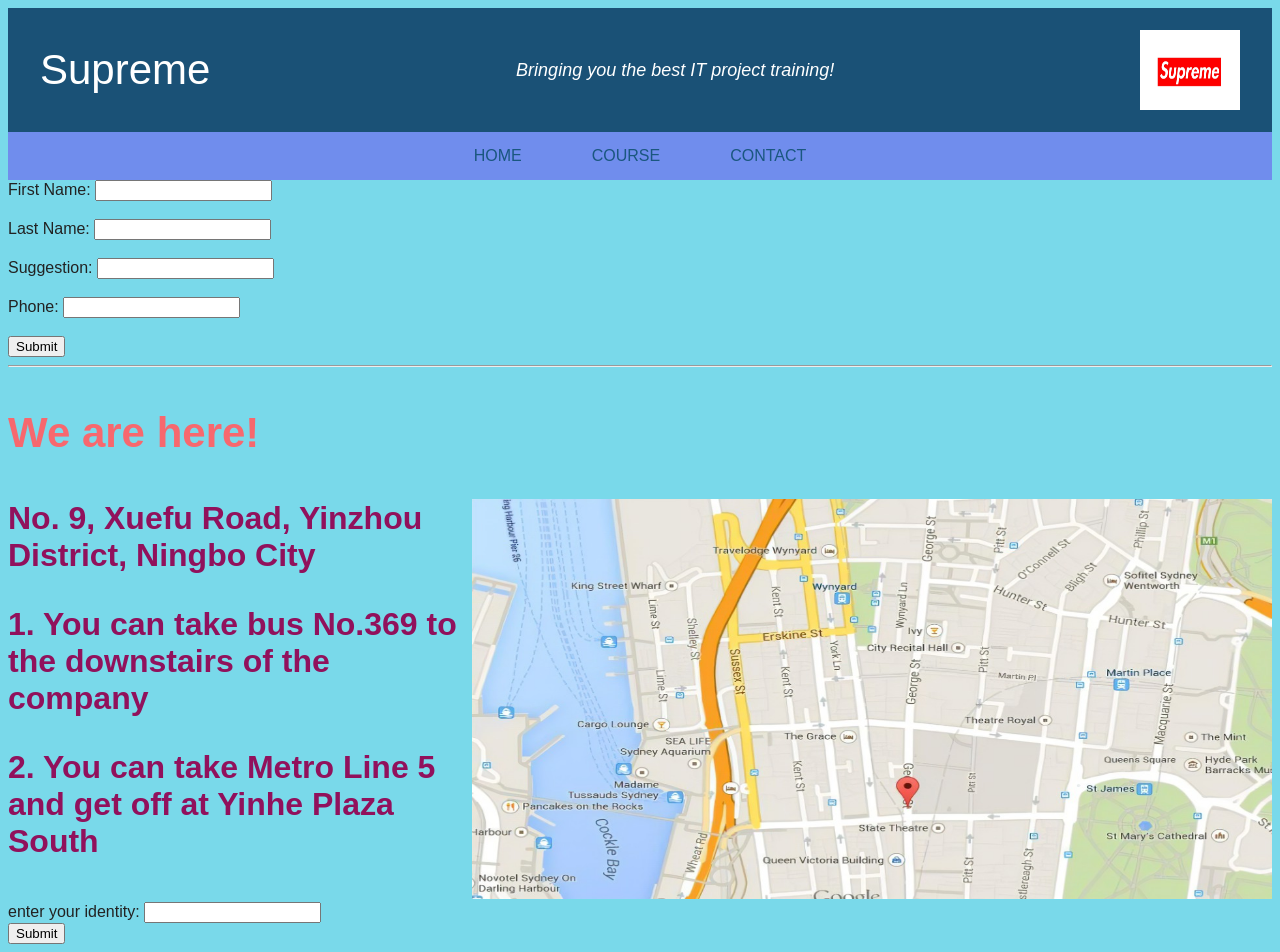
==== CONTACT.html @ 7de546ba "Add files via upload" ====
<!DOCTYPE html>
<html lang="en" >
<head>
  <meta charset="UTF-8">
  <title>CodePen - Flexbox grid layout w/ Mobile Menu</title>
 <link rel="stylesheet" href="./style2.css">

</head>
<body>
<!-- partial:index.partial.html -->
<header class="header">
    <div class="container">
      <h1 class="site-title">Supreme</h1>
    <span class="site-tagline">Bringing you the best IT project training!</span>
    <img src="LOGO.jpg" alt="LOGO.png"width="100" height="80">
  </div>
</header>
<nav class="main-nav">
  <div class="container">
    <ul>
      <li class="mobile-button"><a href="#">Menu</a></li>
    <li><a href="index.html">HOME</a></li>
    <li><a href="COURSE.html">COURSE</a></li>
    <li><a href="CONTACT.html">CONTACT</a></li>
  
  </ul>
  </div>
</nav>

<html>
<body>



  <html>
    <body>
    <script>  
    function validateform(){  
    var Firstname=document.myform.Firstname.value;
    var Lastname=document.myform.Lastname.value;  
    var Suggestion=document.myform.Suggestion.value; 
    var phone=document.myform.phone.value;  
      
    if (Firstname==null || Firstname==""){  
      alert("First Name can't be blank");  
      return false;  
    }
    
    if (Lastname==null || Lastname==""){  
      alert("Last Name can't be blank");  
      return false;  
    }
    
     if (Suggestion==null || Suggestion==""){  
      alert("Suggestion can't be blank");  
      return false;  
    }
    else if (isNaN(phone)){
     alert("Please enter the number")
      return false;
    }
    if (phone==null || phone==""){  
      alert("phone can't be blank");  
      return false;  
    }
    }  
    
    </script>  
    <body>  
    <form name="myform" method="post" action="mailto:username@hotmail.com" onsubmit="return validateform()" >  
    First Name: <input type="text" name="Firstname"><br/>  
    <br>
    Last Name:  <input type="text" name="Lastname"><br/> 
    <br>
    Suggestion: <input type="text" name="Suggestion"><br/> 
    <br>
    Phone: <input type="text" name="phone"><br/>  
    <br>
    <input type="submit" value="Submit">  
    </form>  
    </body>
    </html>


<hr>

<style>
  img {
    float: right;
  }
  </style>
  </head>
  <body>
  
  <h3>We are here!</h3>
  
  <p><img src="map.jpg" alt="Pineapple" style="width:800px;height:400px;margin-left:10px;">
  </p>
  <h4>
  <p>No. 9, Xuefu Road, Yinzhou District, Ningbo City</p>  
  <p>1. You can take bus No.369 to the downstairs of the company</p>
  <p>2. You can take Metro Line 5 and get off at Yinhe Plaza South</p>
  </h4>


  enter your identity: <input type="text" name="x"><br/> 
  <input type="submit" value="Submit"> 
  

  

  
    

</body>
</html>
---- style2.css ----
body {
  background: #79d9ea;
  font-family: "Nunito", sans-serif;
  color: #222;
}

* {
  transition: all .65s ease;
  box-sizing: border-box;
}

.container {
  max-width: 75em;
  margin: 0 auto;
}

.header {
  background: #1a5176;
  color: white;
  padding: 0.625em;
}
.header .container {
  display: flex;
  flex-direction: row;
  justify-content: space-between;
  align-items: center;
  flex-wrap: wrap;
}
.header .site-title, .header .site-tagline {
  font-weight: 400;
}
@media (max-width: 700px) {
  .header .site-title, .header .site-tagline {
    width: 100%;
    text-align: center;
  }
  .header .site-title {
    margin: 0;
  }
}

.site-title, h1, h2, h3 {
  font-family: "Righteous", sans-serif;
  font-size: 2.625em;
  color: #d3f4fb;
}

h3 {
  font-size: em;
  color: #f7686e;
}

h4 {
  font-size: 2em;
  color: #91115c;
}

.site-title {
  color: white;
}

.site-tagline {
  font-size: 1.125em;
  font-style: italic;
}

.main-nav {
  background: #708ded;
  color: white;
}
.main-nav a {
  color: #1A577F;
  text-decoration: none;
}
.main-nav ul, .main-nav li {
  list-style: none;
  margin: 0;
  padding: 0;
}
.main-nav ul {
  display: flex;
  align-items: center;
  flex-direction: row;
  justify-content: center;
  width: 100%;
}
.main-nav ul a {
  padding: 0.9375em 2.1875em;
  display: flex;
  text-transform: uppercase;
}
.main-nav ul a:hover, .main-nav ul a:focus {
  background: #1a1901;
  color: #419cd8;
}
.main-nav ul .mobile-button a {
  position: absolute;
  left: -99999em;
}
@media (max-width: 700px) {
  .main-nav ul {
    flex-wrap: wrap;
    justify-content: flex-start;
  }
  .main-nav ul a {
    position: absolute;
    left: -99999em;
  }
  .main-nav ul.open li {
    width: 100%;
  }
  .main-nav ul.open li.mobile-button a {
    background: #0a0a00;
    color: #0e3447;
  }
  .main-nav ul.open a {
    position: static;
  }
  .main-nav ul .mobile-button a {
    position: static;
  }
  .main-nav a {
    width: 100%;
  }
}

.full-bleed {
  background-size: cover;
  min-height: 300px;
  width: 100%;
  background-position: center center;
  background-repeat: no-repeat;
}

@media (max-width: 700px) {
  .full-bleed {
    min-height: 175px;
  }
}
.cool-photo {
  background-image: url(http://lorempixel.com/1300/400/abstract);
}

.cool-photo2 {
  background-image: url(http://lorempixel.com/1300/400/food);
}

.post {
  padding: 0.2em;
  font-size: 40px;
}

.columns {
  display: flex;
  width: 200%;
 
  justify-content: space-between;
  flex-wrap: wrap;
}
.columns .item {
  padding: 1.5625em;
  max-width: 47%;
  background: #b1dbf0;
  color: #1A577F;
  border-bottom: 35px solid #F7EE1A;
  margin-bottom: 2.1875em;
  position: relative;
  overflow: hidden;
}
.columns .item .item-title {
  color: #011d23;
  font-size: 24px;
  margin: 0 0 5px 0;
  font-family: "Righteous", sans-serif;
}
.columns .item .item-image {
  max-width: 100%;
}
.columns .item:hover, .columns .item:focus {
  background: #e8f4fa;
  border-bottom-color: #FF6067;
}
.columns .item:hover .social, .columns .item:focus .social {
  position: absolute;
  bottom: -21px;
  height: auto;
  z-index: 5;
  padding: 10px 0;
}
.columns .item:hover .social .fa, .columns .item:focus .social .fa {
  color: #FF6067;
  padding: 0 0.3125em;
}
.columns .item:hover .social .fa:hover, .columns .item:focus .social .fa:hover {
  color: #769ab2;
}
@media (max-width: 660px) {
  .columns .item {
    max-width: 100%;
    width: 100%;
  }
}
.columns.thirds .item {
  max-width: 31%;
}
@media (max-width: 770px) {
  .columns.thirds .item {
    max-width: 48%;
  }
}
@media (max-width: 770px) and (max-width: 660px) {
  .columns.thirds .item {
    max-width: 100%;
    width: 100%;
  }
}

.columns .social {
  position: absolute;
  bottom: -60px;
  height: 0;
  z-index: -1;
  font-size: 1.75em;
}

.footer {
  background: #FF6067;
  color: white;
  padding: 0.9375em;
  text-align: center;
  font-size: 0.8125em;
}
.footer a {
  color: #F7EE1A;
  text-decoration: none;
  border-bottom: 1px solid;
}
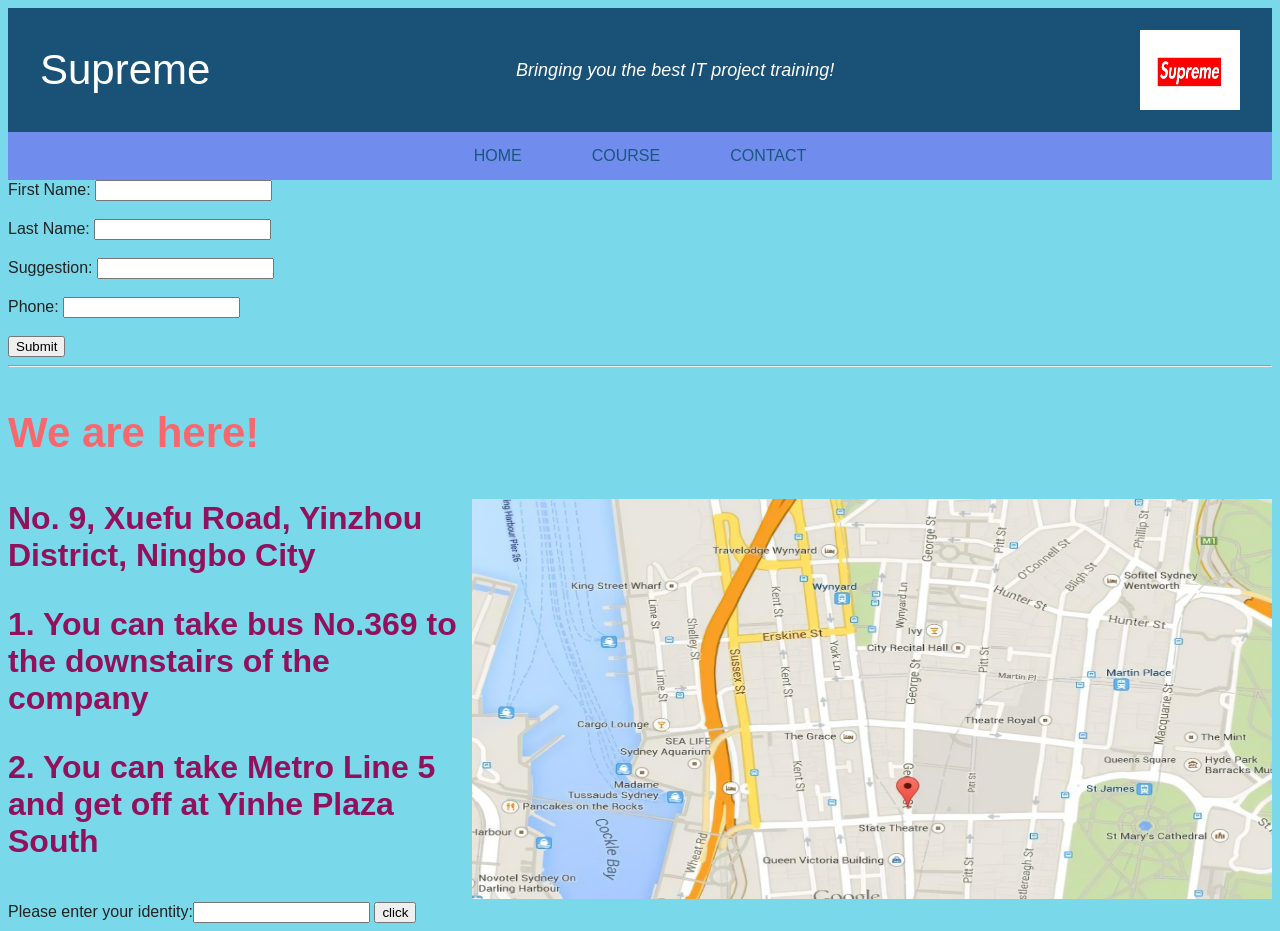
==== commit b0b500bd: "Add files via upload" ====
--- a/CONTACT.html
+++ b/CONTACT.html
@@ -103,8 +103,18 @@
   </h4>
 
 
-  enter your identity: <input type="text" name="x"><br/> 
-  <input type="submit" value="Submit"> 
+  <html>
+     <head>
+    
+     <link rel="icon" href="favicon.ico">
+     <script type="text/javascript" src="js1.js"></script>
+     </head>
+     <body>
+    
+    Please enter your identity:<input id="myText" type="text" value="">
+    <button class="btn" type="button" onclick="myFunction()">click</button>
+    </body>
+    </html> 
   
 
   
